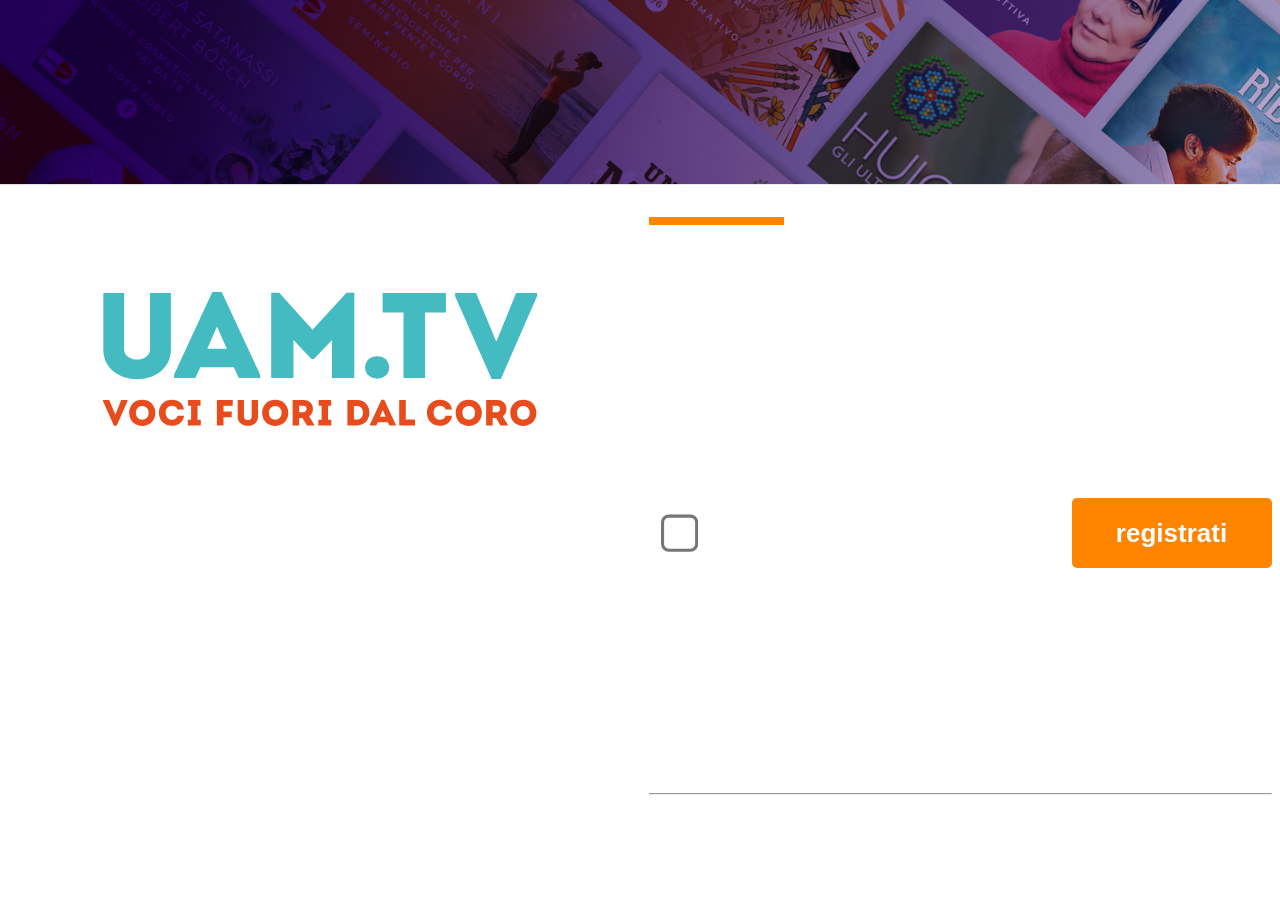
==== detail/detail.html @ aba41dc9 "version 1" ====
<!DOCTYPE html>
<html>

    <head>
        <meta charset="utf-8" />
        <meta name="viewport" content="width=device-width, initial-scale=1.0, maximum-scale=1.0">
        <meta name="description" content="Tizen basic template generated by Tizen Web IDE" />
        <title>home</title>
        <script type="text/javascript" src="../detail/detail.js"></script>
        <link rel="stylesheet" type="text/css" href="../detail/detail.css" />
        <link rel="stylesheet" type="text/css" href="../css/bootstrap.min.css" />
        <script type="text/javascript" src="../js/popper.min.js"></script>
        <script type="text/javascript" src="../js/jquery.js"></script>
        <script type="text/javascript" src="../js/bootstrap.min.js"></script>
        <link rel="stylesheet" type="text/css" href="../css/all.min.css" />

    </head>

    <body>
        <header>
            <img src="../images/logo.svg" alt="">
            <nav>
                <ul>
                    <!--  
                <li onclick="openWifiNav()"><i id="fa-wifi" class="fa fa-wifi "></i>
                </li>
                <li onclick="openNav()"><i id="fa-bell" class="fa fa-bell"></i><span class="badge" id="badge">5</span>
                </li>
                -->
                    <li><i id="fa-user" class="fa fa-user "></i>
                    </li>
                    <span id="user_name_id" class="user_name"></span> 
                </ul>
            </nav>
        </header>
        <div class="main_container" id="mainContainer">
            <div id="viewSpinner" class="loadingio-spinner-spinner-rexyx9adxl">
                <div id="loadingSpinner">
                    <div></div>
                    <div></div>
                    <div></div>
                    <div></div>
                    <div></div>
                    <div></div>
                    <div></div>
                    <div></div>
                    <div></div>
                    <div></div>
                    <div></div>
                    <div></div>
                </div>
            </div>
            <div id="viewSection">
                <div id="mySidenav" class="sidenav">

                    <div class="notification_header">
                        <p><i class="fa fa-arrow-left" onclick="closeNav()"></i>&nbsp; <span>Notifications</span>
                        </p>
                    </div>
                    <div class="no_notification">
                        <i class="fa fa-bell fa_bell"></i>
                        <h2 class="no-notification">No Notifications</h2>
                    </div>
                </div>


                <!-- Network and Internet section -->
                <div id="mySidenav_ntwork" class="sidenav">
                    <div class="network_header">
                        <p><i class="fa fa-arrow-left" onclick="closeWifiNav()"></i>&nbsp; <span>Network & Internet</span>
                        </p>
                    </div>
                    <div class="avail_network">
                        <p>Available Network</p>
                    </div>
                    <div class="avail_network_body">
                        <div class="d-flex justify-content-around">
                            <div>
                                <i class="fa fa-wifi ml-2 wifi_icon"></i>
                                <span class="ml-3 mb-5 wifi_name">Home <br> <span class="conented_wifi_txt" >Connectd</span> </span>
                            </div>
                            <p><i class="fa fa-lock lock_icon"></i>
                            </p>
                        </div>
                        <div class="d-flex justify-content-around mt-5">
                            <div>
                                <i class="fa fa-wifi ml-2 wifi_icon"></i>
                                <span class="ml-3 mb-5 wifi_name">Bob </span>
                            </div>
                            <p><i class="fa fa-lock lock_icon ml-5"></i>
                            </p>
                        </div>

                    </div>
                </div>

                <script>
                    function openNav() {
                        document.getElementById("mySidenav").style.width = "490px";
                    }
    
                    function closeNav() {
                        document.getElementById("mySidenav").style.width = "0";
                    }
    
                    function openWifiNav() {
                        document.getElementById("mySidenav_ntwork").style.width = "490px";
                    }
    
                    function closeWifiNav() {
                        document.getElementById("mySidenav_ntwork").style.width = "0";
                    }
                </script>


                <h1 id="detail_video_name"><span><i class="fa fa-arrow-left mr-2"></i></span></h1>
                <div id="menu">
                    <ul>
                        <li id="tag_list_id"></li>
                        <li><i class="fa fa-circle circle ml-3"></i>  <span id="detail_video_length"></span>
                        </li>
                        <li><i class="fa fa-circle circle ml-3"></i><span id="detail_video_year"></span>
                        </li>
                    </ul>
                </div>

                <!--
                  <p id="detail_tags" class="type">Documentry, Artist, Scandalous <span id="detail_video_length" class="fa fa-circle circle ml-3"> 1h 14m</span><span id="detail_video_year" class="fa fa-circle circle ml-3"> 2016</span>
                 <span class="age"> 18+</span></p>
                  -->

                <span>

                <button id="playButton"  class="play_btn mt-5"><i class="fa fa-play text-white"></i><span class="ml-3">Guarda ora</span>
                </button>
                <button id="trail_btn"  class="watch_btn mt-5"><i class="fa fa-film text-white"></i>Guarda il trailer</button>
                <button id="add_fav_button_id" class="watch_btn mt-5 ml-5"><i class="far fa-star text-white"></i>Aggiungi ai preferiti</button>
                <button id="already_fav_button_id"  style='display:none;' class="fav_added mt-5 ml-5"><i class="fa fa-star text-white" ></i>Preferito</button>

            <!-- <span><i class="far fa-heart text-white " id="heart_icon "></i> </span> -->

            </span>
           

            <div class="container-fluid">
                <div class="row mt-5">
                    <div class="col-8 mt-5">
                      <div class="d-flex justify-content-between category_text">
                           <p>Sinossi</p>

                      </div>

                        <div class="d-flex mt-3 justify-content-between description">
                            <p id="detail_video_desc"></p>
                        </div>
                    </div>

                </div>

                <h2 class="cast mt-3">Cast</h2>
                <br>
                <br>

               <div id="menu">
                    <ul id="cast_case" >                  

                    </ul>
                </div>
                <br>
                <br>
               <br>
                <h2 class="cast">Regia</h2>
                <div id="menu">
                    <br>
                    <br>
                    <ul id="director_case">                    

                    </ul>
                </div>
            </div>
       </div>
      </div>
    </body>
</html>
---- detail/detail.css ----
body {
    margin: 0;
    padding: 0;
    font-family: "Roboto", sans-serif;
    color: black;
    font-size: 43px;
    background: linear-gradient(#11071ff0, #130921F0, #140922A1);
}
#menu ul {
    list-style: none;
}
#menu li {
    padding: 0px 0px 0px 23px;
    display: inline;
    overflow: auto;
    font-size: 26px;
    position: relative;
    top: 9px;
    right: 3.5%;
}
header {
    width: 100%;
    font-size: 42px;
    background: linear-gradient(#150924, #130921);
    height: 110px;
    position: fixed;
    z-index: 2;
    padding: 18px 8px 0px 18px;
    top: 0;
}
header img {
    height: 55px;
    margin-top: 14px;
}
header nav {
    font-size: 32px;
    color: white;
    float: right;
}
header nav ul li {
    display: inline-block;
    padding: 18px 18px;
    border-radius: 50%;
    background-color: #291b3c;
    margin-right: 10px;
}
#fa-user,
#fa-wifi,
#fa-bell {
    width: 50px;
    height: 40px;
    text-align: center;
}
header nav ul li:nth-child(2) {
    position: relative;
}
#badge {
    position: absolute;
    right: 7px;
    top: 3px;
    border-radius: 50%;
    background: red;
    font-size: 21px;
}
.user_name {
    position: relative;
    right: 5px;
}
#circle_of_cast {
    font-size: 16px !important;
}
header nav ul li:hover {
    display: inline-block;
    padding: 18px 18px;
    color: rgba(255, 132, 0, 1)
}
.main_container {
    height: 100vh;
    width: 100%;
    color: white;
    margin-top: 67px;
    position: relative;
    padding: 66px;
    background-size: cover;
    background-repeat: no-repeat
}
.main_container h1 {
    font-weight: bold
}
.play_btn {
    width: 228px;
    border: 2px solid hsla(266, 6%, 45%, 1);
    background: rgba(255, 132, 0, 1);
    border-radius: 9px;
    height: 58px;
    border: none;
    position: relative;
    left: 0;
    font-size: 23px;
    color: white;
    font-weight: bold;
    padding-left: 28px;
}
.fa-play {
    background: rgb(255, 170, 79);
    padding: 17.5px;
    position: absolute;
    left: 0;
    top: 0;
    border-radius: 9px 0px 0px 9px;
}
.fa-star {
    padding: 17.5px;
    position: absolute;
    left: 0;
    top: 0;
    border-radius: 9px 0px 0px 9px;
    background: #a29595;
}
.far .fa-star {
    padding: 17.5px;
    position: absolute;
    left: 0;
    top: 0;
    border-radius: 9px 0px 0px 9px;
    background: #a29595;
}
.fav_added {
    width: 261px;
    border-radius: 9px;
    height: 58px;
    background: #706382;
    border: none;
    position: relative;
    left: 3%;
    font-size: 23px;
    color: white;
    font-weight: bold;
    padding-left: 62px;
    padding-left: 62px;
}
.fa-film {
    padding: 17.5px;
    position: absolute;
    left: 0;
    top: 0;
    border-radius: 9px 0px 0px 9px;
    background: #a29595;
}
.watch_btn {
    width: 293px;
    border-radius: 9px;
    height: 58px;
    background: #706382;
    border: none;
    position: relative;
    left: 3%;
    font-size: 23px;
    color: white;
    font-weight: bold;
    padding-left: 62px;
    padding-left: 62px;
}
.activePlay {
    opacity: 0.5;
}

.activeTrailer {
    opacity: 0.5;
}

.activeFav {
    opacity: 0.5;
}

#fa_star {
    background: #a099a9a1;
    padding: 15px;
    position: absolute;
    left: 0;
    top: 0;
    border-radius: 9px 0px 0px 9px;
}
#heart_icon {
    position: relative;
    top: 7px;
    font-size: 37px;
    left: 6%;
    padding: 12px;
    border-radius: 50%;
    background: #706382;
}
h1 {
    font-size: 60px;
}
.type {
    font-size: 23px;
}
span .fa-circle {
    margin-left: 12px;
    font-size: 24px;
}
.age {
    background: gray;
    margin-left: 18px;
    border-radius: 4px;
    font-size: 23px;
    padding: 5px 15px 3px 14px;
}
.circle {
    font-size: 16px;
    vertical-align: middle;
}
.rating {
    font-size: 25px;
}
.description p {
    font-size: 26px;
    color: white;
}
.category_text p {
    font-size: 28px;
    color: white;
    font-weight: bold;
}
.d-flex p .fa-circle {
    font-size: 17px;
}
.cast {
    font-size: 28px;
    font-weight: bold;
}
.cast_description {
    font-size: 23px;
}
.see_more {
    font-size: 23px;
    font-weight: bold;
}
.more_like {
    font-weight: bold;
    font-size: 25PX;
}
#documentry {
    font-weight: bold;
    position: relative;
    left: 5%;
    top: 19px;
}
/ carsoul / .carousel .carousel-item {
    text-align: center;
    overflow: hidden;
}
.carousel .carousel-item h4 {
    font-family: 'Varela Round', sans-serif;
}
.carousel .carousel-item img {
    max-width: 100%;
    display: inline-block;
}
.carousel .carousel-item .btn {
    border-radius: 0;
    font-size: 12px;
    text-transform: uppercase;
    font-weight: bold;
    border: none;
    background: #a177ff;
    padding: 6px 15px;
    margin-top: 5px;
}
.carousel .carousel-item .btn:hover {
    background: #8c5bff;
}
.carousel .carousel-item .btn i {
    font-size: 14px;
    font-weight: bold;
    margin-left: 5px;
}
.carousel .thumb-wrapper {
    margin: 5px;
    text-align: left;
    background: #fff;
    box-shadow: 0px 2px 2px rgba(0, 0, 0, 0.1);
}
.carousel .thumb-content {
    padding: 15px;
    font-size: 13px;
}
.carousel-control-prev,
.carousel-control-next {
    height: 44px;
    width: 44px;
    background: none;
    margin: auto 0;
}
.carousel-control-prev i,
.carousel-control-next i {
    font-size: 45px;
    position: absolute;
    top: 50%;
    display: inline-block;
    margin: -22px 117px 0 135px;
    z-index: 5;
    left: 26px;
    right: 0;
    color: white;
    text-shadow: none;
    font-weight: bold;
    width: 76px;
    height: 76px;
    background: gray;
    border-radius: 50%;
    padding: 18px;
}
.carousel-control-prev i {
    margin-left: -3px;
}
.carousel-control-next i {
    margin-right: -3px;
}
.img-box .img-fluid {
    width: 400px;
    height: 260px;
}
/*Notification syle*/

.sidenav {
    right: 0px;
    position: fixed;
    right: 0;
    top: 124px;
    z-index: 5;
    height: 100%;
    width: 0;
    background-color: #111;
    overflow-x: hidden;
    transition: 0.5s;
}
.sidenav a {
    padding: 8px 8px 8px 32px;
    text-decoration: none;
    font-size: 25px;
    color: #818181;
    display: block;
    transition: 0.4s;
}
.sidenav a:hover {
    color: #f1f1f1;
}
.notification_header {
    color: white;
    font-weight: 509px;
    background: #160926;
    width: 100%;
    display: flex;
    align-items: center;
    padding-left: 2px;
    font-size: 34px;
    font-weight: 700;
    box-shadow: 1px 6px 5px -2px rgb(8, 4, 12);
    height: 112px;
    z-index: 12;
}
.no_notification {
    color: white;
    height: 100%;
    display: flex;
    flex-direction: column;
    align-items: center;
    justify-content: center;
    font-size: 151px;
    background: #12091E;
}
h2 {
    position: absolute;
    font-size: 31px;
}
.fa_bell {
    position: relative;
    top: -22%;
    background: gray;
    border-radius: 50%;
    height: 209px;
    width: 209px;
    text-align: center;
    margin-top: 4px;
    font-size: 145px;
}
.fa-arrow-left:hover {
    color: rgba(255, 132, 0, 1);
}
.no-notification {
    position: relative;
    bottom: 16%;
}
/*Network and internet section style*/

.network_header {
    color: white;
    font-weight: 509px;
    background: #160926;
    width: 100%;
    display: flex;
    align-items: center;
    padding-left: 2px;
    font-size: 34px;
    font-weight: 700;
    box-shadow: 1px 6px 5px -2px rgb(8, 4, 12);
    height: 112px;
    z-index: 12;
}
.avail_network {
    font-weight: bold;
    font-size: 25px;
    color: rgba(255, 132, 0, 1);
    padding: 31px;
    background: #12091E;
}
.avail_network_body {
    height: 100vh;
    background: #12091E;
    color: white;
    font-size: px;
    font-size: 26px;
}
.wifi_icon {
    font-size: 34px;
}
.wifi_name {
    font-size: 27px;
    position: relative;
    top: -7px;
}
.conented_wifi_txt {
    font-size: 21px;
    position: absolute;
    left: 2%;
}
.lock_icon {
    color: white;
}








@keyframes ldio-eon67kjyqwt {
0% { opacity: 1 }
100% { opacity: 0 }
}
.ldio-eon67kjyqwt div {
left: 94px;
top: 48px;
position: absolute;
animation: ldio-eon67kjyqwt linear 1s infinite;
background: #82777a;
width: 12px;
height: 24px;
border-radius: 6px / 12px;
transform-origin: 6px 52px;
}.ldio-eon67kjyqwt div:nth-child(1) {
transform: rotate(0deg);
animation-delay: -0.9166666666666666s;
background: #82777a;
}.ldio-eon67kjyqwt div:nth-child(2) {
transform: rotate(30deg);
animation-delay: -0.8333333333333334s;
background: #82777a;
}.ldio-eon67kjyqwt div:nth-child(3) {
transform: rotate(60deg);
animation-delay: -0.75s;
background: #82777a;
}.ldio-eon67kjyqwt div:nth-child(4) {
transform: rotate(90deg);
animation-delay: -0.6666666666666666s;
background: #82777a;
}.ldio-eon67kjyqwt div:nth-child(5) {
transform: rotate(120deg);
animation-delay: -0.5833333333333334s;
background: #82777a;
}.ldio-eon67kjyqwt div:nth-child(6) {
transform: rotate(150deg);
animation-delay: -0.5s;
background: #82777a;
}.ldio-eon67kjyqwt div:nth-child(7) {
transform: rotate(180deg);
animation-delay: -0.4166666666666667s;
background: #82777a;
}.ldio-eon67kjyqwt div:nth-child(8) {
transform: rotate(210deg);
animation-delay: -0.3333333333333333s;
background: #82777a;
}.ldio-eon67kjyqwt div:nth-child(9) {
transform: rotate(240deg);
animation-delay: -0.25s;
background: #82777a;
}.ldio-eon67kjyqwt div:nth-child(10) {
transform: rotate(270deg);
animation-delay: -0.16666666666666666s;
background: #82777a;
}.ldio-eon67kjyqwt div:nth-child(11) {
transform: rotate(300deg);
animation-delay: -0.08333333333333333s;
background: #82777a;
}.ldio-eon67kjyqwt div:nth-child(12) {
transform: rotate(330deg);
animation-delay: 0s;
background: #82777a;
}
.loadingio-spinner-spinner-rexyx9adxl {
width: 200px;
height: 200px;
display: inline-block;
overflow: hidden;
background: none;
position: absolute;
left: 45%;
top: 37%;
}
.ldio-eon67kjyqwt {
width: 100%;
height: 100%;
position: relative;
transform: translateZ(0) scale(1);
backface-visibility: hidden;
transform-origin: 0 0; / see note above /
}
.ldio-eon67kjyqwt div { box-sizing: content-box; }

.view_Section{
	display : none;
}
---- css/all.min.css ----
/*!
 * Font Awesome Free 5.3.1 by @fontawesome - https://fontawesome.com
 * License - https://fontawesome.com/license/free (Icons: CC BY 4.0, Fonts: SIL OFL 1.1, Code: MIT License)
 */
.fa,.fab,.fal,.far,.fas{-moz-osx-font-smoothing:grayscale;-webkit-font-smoothing:antialiased;display:inline-block;font-style:normal;font-variant:normal;text-rendering:auto;line-height:1}.fa-lg{font-size:1.33333em;line-height:.75em;vertical-align:-.0667em}.fa-xs{font-size:.75em}.fa-sm{font-size:.875em}.fa-1x{font-size:1em}.fa-2x{font-size:2em}.fa-3x{font-size:3em}.fa-4x{font-size:4em}.fa-5x{font-size:5em}.fa-6x{font-size:6em}.fa-7x{font-size:7em}.fa-8x{font-size:8em}.fa-9x{font-size:9em}.fa-10x{font-size:10em}.fa-fw{text-align:center;width:1.25em}.fa-ul{list-style-type:none;margin-left:2.5em;padding-left:0}.fa-ul>li{position:relative}.fa-li{left:-2em;position:absolute;text-align:center;width:2em;line-height:inherit}.fa-border{border:.08em solid #eee;border-radius:.1em;padding:.2em .25em .15em}.fa-pull-left{float:left}.fa-pull-right{float:right}.fa.fa-pull-left,.fab.fa-pull-left,.fal.fa-pull-left,.far.fa-pull-left,.fas.fa-pull-left{margin-right:.3em}.fa.fa-pull-right,.fab.fa-pull-right,.fal.fa-pull-right,.far.fa-pull-right,.fas.fa-pull-right{margin-left:.3em}.fa-spin{animation:fa-spin 2s infinite linear}.fa-pulse{animation:fa-spin 1s infinite steps(8)}@keyframes fa-spin{0%{transform:rotate(0deg)}to{transform:rotate(1turn)}}.fa-rotate-90{-ms-filter:"progid:DXImageTransform.Microsoft.BasicImage(rotation=1)";transform:rotate(90deg)}.fa-rotate-180{-ms-filter:"progid:DXImageTransform.Microsoft.BasicImage(rotation=2)";transform:rotate(180deg)}.fa-rotate-270{-ms-filter:"progid:DXImageTransform.Microsoft.BasicImage(rotation=3)";transform:rotate(270deg)}.fa-flip-horizontal{-ms-filter:"progid:DXImageTransform.Microsoft.BasicImage(rotation=0, mirror=1)";transform:scaleX(-1)}.fa-flip-vertical{transform:scaleY(-1)}.fa-flip-horizontal.fa-flip-vertical,.fa-flip-vertical{-ms-filter:"progid:DXImageTransform.Microsoft.BasicImage(rotation=2, mirror=1)"}.fa-flip-horizontal.fa-flip-vertical{transform:scale(-1)}:root .fa-flip-horizontal,:root .fa-flip-vertical,:root .fa-rotate-90,:root .fa-rotate-180,:root .fa-rotate-270{-webkit-filter:none;filter:none}.fa-stack{display:inline-block;height:2em;line-height:2em;position:relative;vertical-align:middle;width:2em}.fa-stack-1x,.fa-stack-2x{left:0;position:absolute;text-align:center;width:100%}.fa-stack-1x{line-height:inherit}.fa-stack-2x{font-size:2em}.fa-inverse{color:#fff}.fa-500px:before{content:"\f26e"}.fa-accessible-icon:before{content:"\f368"}.fa-accusoft:before{content:"\f369"}.fa-ad:before{content:"\f641"}.fa-address-book:before{content:"\f2b9"}.fa-address-card:before{content:"\f2bb"}.fa-adjust:before{content:"\f042"}.fa-adn:before{content:"\f170"}.fa-adversal:before{content:"\f36a"}.fa-affiliatetheme:before{content:"\f36b"}.fa-air-freshener:before{content:"\f5d0"}.fa-algolia:before{content:"\f36c"}.fa-align-center:before{content:"\f037"}.fa-align-justify:before{content:"\f039"}.fa-align-left:before{content:"\f036"}.fa-align-right:before{content:"\f038"}.fa-alipay:before{content:"\f642"}.fa-allergies:before{content:"\f461"}.fa-amazon:before{content:"\f270"}.fa-amazon-pay:before{content:"\f42c"}.fa-ambulance:before{content:"\f0f9"}.fa-american-sign-language-interpreting:before{content:"\f2a3"}.fa-amilia:before{content:"\f36d"}.fa-anchor:before{content:"\f13d"}.fa-android:before{content:"\f17b"}.fa-angellist:before{content:"\f209"}.fa-angle-double-down:before{content:"\f103"}.fa-angle-double-left:before{content:"\f100"}.fa-angle-double-right:before{content:"\f101"}.fa-angle-double-up:before{content:"\f102"}.fa-angle-down:before{content:"\f107"}.fa-angle-left:before{content:"\f104"}.fa-angle-right:before{content:"\f105"}.fa-angle-up:before{content:"\f106"}.fa-angry:before{content:"\f556"}.fa-angrycreative:before{content:"\f36e"}.fa-angular:before{content:"\f420"}.fa-ankh:before{content:"\f644"}.fa-app-store:before{content:"\f36f"}.fa-app-store-ios:before{content:"\f370"}.fa-apper:before{content:"\f371"}.fa-apple:before{content:"\f179"}.fa-apple-alt:before{content:"\f5d1"}.fa-apple-pay:before{content:"\f415"}.fa-archive:before{content:"\f187"}.fa-archway:before{content:"\f557"}.fa-arrow-alt-circle-down:before{content:"\f358"}.fa-arrow-alt-circle-left:before{content:"\f359"}.fa-arrow-alt-circle-right:before{content:"\f35a"}.fa-arrow-alt-circle-up:before{content:"\f35b"}.fa-arrow-circle-down:before{content:"\f0ab"}.fa-arrow-circle-left:before{content:"\f0a8"}.fa-arrow-circle-right:before{content:"\f0a9"}.fa-arrow-circle-up:before{content:"\f0aa"}.fa-arrow-down:before{content:"\f063"}.fa-arrow-left:before{content:"\f060"}.fa-arrow-right:before{content:"\f061"}.fa-arrow-up:before{content:"\f062"}.fa-arrows-alt:before{content:"\f0b2"}.fa-arrows-alt-h:before{content:"\f337"}.fa-arrows-alt-v:before{content:"\f338"}.fa-assistive-listening-systems:before{content:"\f2a2"}.fa-asterisk:before{content:"\f069"}.fa-asymmetrik:before{content:"\f372"}.fa-at:before{content:"\f1fa"}.fa-atlas:before{content:"\f558"}.fa-atom:before{content:"\f5d2"}.fa-audible:before{content:"\f373"}.fa-audio-description:before{content:"\f29e"}.fa-autoprefixer:before{content:"\f41c"}.fa-avianex:before{content:"\f374"}.fa-aviato:before{content:"\f421"}.fa-award:before{content:"\f559"}.fa-aws:before{content:"\f375"}.fa-backspace:before{content:"\f55a"}.fa-backward:before{content:"\f04a"}.fa-balance-scale:before{content:"\f24e"}.fa-ban:before{content:"\f05e"}.fa-band-aid:before{content:"\f462"}.fa-bandcamp:before{content:"\f2d5"}.fa-barcode:before{content:"\f02a"}.fa-bars:before{content:"\f0c9"}.fa-baseball-ball:before{content:"\f433"}.fa-basketball-ball:before{content:"\f434"}.fa-bath:before{content:"\f2cd"}.fa-battery-empty:before{content:"\f244"}.fa-battery-full:before{content:"\f240"}.fa-battery-half:before{content:"\f242"}.fa-battery-quarter:before{content:"\f243"}.fa-battery-three-quarters:before{content:"\f241"}.fa-bed:before{content:"\f236"}.fa-beer:before{content:"\f0fc"}.fa-behance:before{content:"\f1b4"}.fa-behance-square:before{content:"\f1b5"}.fa-bell:before{content:"\f0f3"}.fa-bell-slash:before{content:"\f1f6"}.fa-bezier-curve:before{content:"\f55b"}.fa-bible:before{content:"\f647"}.fa-bicycle:before{content:"\f206"}.fa-bimobject:before{content:"\f378"}.fa-binoculars:before{content:"\f1e5"}.fa-birthday-cake:before{content:"\f1fd"}.fa-bitbucket:before{content:"\f171"}.fa-bitcoin:before{content:"\f379"}.fa-bity:before{content:"\f37a"}.fa-black-tie:before{content:"\f27e"}.fa-blackberry:before{content:"\f37b"}.fa-blender:before{content:"\f517"}.fa-blind:before{content:"\f29d"}.fa-blogger:before{content:"\f37c"}.fa-blogger-b:before{content:"\f37d"}.fa-bluetooth:before{content:"\f293"}.fa-bluetooth-b:before{content:"\f294"}.fa-bold:before{content:"\f032"}.fa-bolt:before{content:"\f0e7"}.fa-bomb:before{content:"\f1e2"}.fa-bone:before{content:"\f5d7"}.fa-bong:before{content:"\f55c"}.fa-book:before{content:"\f02d"}.fa-book-open:before{content:"\f518"}.fa-book-reader:before{content:"\f5da"}.fa-bookmark:before{content:"\f02e"}.fa-bowling-ball:before{content:"\f436"}.fa-box:before{content:"\f466"}.fa-box-open:before{content:"\f49e"}.fa-boxes:before{content:"\f468"}.fa-braille:before{content:"\f2a1"}.fa-brain:before{content:"\f5dc"}.fa-briefcase:before{content:"\f0b1"}.fa-briefcase-medical:before{content:"\f469"}.fa-broadcast-tower:before{content:"\f519"}.fa-broom:before{content:"\f51a"}.fa-brush:before{content:"\f55d"}.fa-btc:before{content:"\f15a"}.fa-bug:before{content:"\f188"}.fa-building:before{content:"\f1ad"}.fa-bullhorn:before{content:"\f0a1"}.fa-bullseye:before{content:"\f140"}.fa-burn:before{content:"\f46a"}.fa-buromobelexperte:before{content:"\f37f"}.fa-bus:before{content:"\f207"}.fa-bus-alt:before{content:"\f55e"}.fa-business-time:before{content:"\f64a"}.fa-buysellads:before{content:"\f20d"}.fa-calculator:before{content:"\f1ec"}.fa-calendar:before{content:"\f133"}.fa-calendar-alt:before{content:"\f073"}.fa-calendar-check:before{content:"\f274"}.fa-calendar-minus:before{content:"\f272"}.fa-calendar-plus:before{content:"\f271"}.fa-calendar-times:before{content:"\f273"}.fa-camera:before{content:"\f030"}.fa-camera-retro:before{content:"\f083"}.fa-cannabis:before{content:"\f55f"}.fa-capsules:before{content:"\f46b"}.fa-car:before{content:"\f1b9"}.fa-car-alt:before{content:"\f5de"}.fa-car-battery:before{content:"\f5df"}.fa-car-crash:before{content:"\f5e1"}.fa-car-side:before{content:"\f5e4"}.fa-caret-down:before{content:"\f0d7"}.fa-caret-left:before{content:"\f0d9"}.fa-caret-right:before{content:"\f0da"}.fa-caret-square-down:before{content:"\f150"}.fa-caret-square-left:before{content:"\f191"}.fa-caret-square-right:before{content:"\f152"}.fa-caret-square-up:before{content:"\f151"}.fa-caret-up:before{content:"\f0d8"}.fa-cart-arrow-down:before{content:"\f218"}.fa-cart-plus:before{content:"\f217"}.fa-cc-amazon-pay:before{content:"\f42d"}.fa-cc-amex:before{content:"\f1f3"}.fa-cc-apple-pay:before{content:"\f416"}.fa-cc-diners-club:before{content:"\f24c"}.fa-cc-discover:before{content:"\f1f2"}.fa-cc-jcb:before{content:"\f24b"}.fa-cc-mastercard:before{content:"\f1f1"}.fa-cc-paypal:before{content:"\f1f4"}.fa-cc-stripe:before{content:"\f1f5"}.fa-cc-visa:before{content:"\f1f0"}.fa-centercode:before{content:"\f380"}.fa-certificate:before{content:"\f0a3"}.fa-chalkboard:before{content:"\f51b"}.fa-chalkboard-teacher:before{content:"\f51c"}.fa-charging-station:before{content:"\f5e7"}.fa-chart-area:before{content:"\f1fe"}.fa-chart-bar:before{content:"\f080"}.fa-chart-line:before{content:"\f201"}.fa-chart-pie:before{content:"\f200"}.fa-check:before{content:"\f00c"}.fa-check-circle:before{content:"\f058"}.fa-check-double:before{content:"\f560"}.fa-check-square:before{content:"\f14a"}.fa-chess:before{content:"\f439"}.fa-chess-bishop:before{content:"\f43a"}.fa-chess-board:before{content:"\f43c"}.fa-chess-king:before{content:"\f43f"}.fa-chess-knight:before{content:"\f441"}.fa-chess-pawn:before{content:"\f443"}.fa-chess-queen:before{content:"\f445"}.fa-chess-rook:before{content:"\f447"}.fa-chevron-circle-down:before{content:"\f13a"}.fa-chevron-circle-left:before{content:"\f137"}.fa-chevron-circle-right:before{content:"\f138"}.fa-chevron-circle-up:before{content:"\f139"}.fa-chevron-down:before{content:"\f078"}.fa-chevron-left:before{content:"\f053"}.fa-chevron-right:before{content:"\f054"}.fa-chevron-up:before{content:"\f077"}.fa-child:before{content:"\f1ae"}.fa-chrome:before{content:"\f268"}.fa-church:before{content:"\f51d"}.fa-circle:before{content:"\f111"}.fa-circle-notch:before{content:"\f1ce"}.fa-city:before{content:"\f64f"}.fa-clipboard:before{content:"\f328"}.fa-clipboard-check:before{content:"\f46c"}.fa-clipboard-list:before{content:"\f46d"}.fa-clock:before{content:"\f017"}.fa-clone:before{content:"\f24d"}.fa-closed-captioning:before{content:"\f20a"}.fa-cloud:before{content:"\f0c2"}.fa-cloud-download-alt:before{content:"\f381"}.fa-cloud-upload-alt:before{content:"\f382"}.fa-cloudscale:before{content:"\f383"}.fa-cloudsmith:before{content:"\f384"}.fa-cloudversify:before{content:"\f385"}.fa-cocktail:before{content:"\f561"}.fa-code:before{content:"\f121"}.fa-code-branch:before{content:"\f126"}.fa-codepen:before{content:"\f1cb"}.fa-codiepie:before{content:"\f284"}.fa-coffee:before{content:"\f0f4"}.fa-cog:before{content:"\f013"}.fa-cogs:before{content:"\f085"}.fa-coins:before{content:"\f51e"}.fa-columns:before{content:"\f0db"}.fa-comment:before{content:"\f075"}.fa-comment-alt:before{content:"\f27a"}.fa-comment-dollar:before{content:"\f651"}.fa-comment-dots:before{content:"\f4ad"}.fa-comment-slash:before{content:"\f4b3"}.fa-comments:before{content:"\f086"}.fa-comments-dollar:before{content:"\f653"}.fa-compact-disc:before{content:"\f51f"}.fa-compass:before{content:"\f14e"}.fa-compress:before{content:"\f066"}.fa-concierge-bell:before{content:"\f562"}.fa-connectdevelop:before{content:"\f20e"}.fa-contao:before{content:"\f26d"}.fa-cookie:before{content:"\f563"}.fa-cookie-bite:before{content:"\f564"}.fa-copy:before{content:"\f0c5"}.fa-copyright:before{content:"\f1f9"}.fa-couch:before{content:"\f4b8"}.fa-cpanel:before{content:"\f388"}.fa-creative-commons:before{content:"\f25e"}.fa-creative-commons-by:before{content:"\f4e7"}.fa-creative-commons-nc:before{content:"\f4e8"}.fa-creative-commons-nc-eu:before{content:"\f4e9"}.fa-creative-commons-nc-jp:before{content:"\f4ea"}.fa-creative-commons-nd:before{content:"\f4eb"}.fa-creative-commons-pd:before{content:"\f4ec"}.fa-creative-commons-pd-alt:before{content:"\f4ed"}.fa-creative-commons-remix:before{content:"\f4ee"}.fa-creative-commons-sa:before{content:"\f4ef"}.fa-creative-commons-sampling:before{content:"\f4f0"}.fa-creative-commons-sampling-plus:before{content:"\f4f1"}.fa-creative-commons-share:before{content:"\f4f2"}.fa-credit-card:before{content:"\f09d"}.fa-crop:before{content:"\f125"}.fa-crop-alt:before{content:"\f565"}.fa-cross:before{content:"\f654"}.fa-crosshairs:before{content:"\f05b"}.fa-crow:before{content:"\f520"}.fa-crown:before{content:"\f521"}.fa-css3:before{content:"\f13c"}.fa-css3-alt:before{content:"\f38b"}.fa-cube:before{content:"\f1b2"}.fa-cubes:before{content:"\f1b3"}.fa-cut:before{content:"\f0c4"}.fa-cuttlefish:before{content:"\f38c"}.fa-d-and-d:before{content:"\f38d"}.fa-dashcube:before{content:"\f210"}.fa-database:before{content:"\f1c0"}.fa-deaf:before{content:"\f2a4"}.fa-delicious:before{content:"\f1a5"}.fa-deploydog:before{content:"\f38e"}.fa-deskpro:before{content:"\f38f"}.fa-desktop:before{content:"\f108"}.fa-deviantart:before{content:"\f1bd"}.fa-dharmachakra:before{content:"\f655"}.fa-diagnoses:before{content:"\f470"}.fa-dice:before{content:"\f522"}.fa-dice-five:before{content:"\f523"}.fa-dice-four:before{content:"\f524"}.fa-dice-one:before{content:"\f525"}.fa-dice-six:before{content:"\f526"}.fa-dice-three:before{content:"\f527"}.fa-dice-two:before{content:"\f528"}.fa-digg:before{content:"\f1a6"}.fa-digital-ocean:before{content:"\f391"}.fa-digital-tachograph:before{content:"\f566"}.fa-directions:before{content:"\f5eb"}.fa-discord:before{content:"\f392"}.fa-discourse:before{content:"\f393"}.fa-divide:before{content:"\f529"}.fa-dizzy:before{content:"\f567"}.fa-dna:before{content:"\f471"}.fa-dochub:before{content:"\f394"}.fa-docker:before{content:"\f395"}.fa-dollar-sign:before{content:"\f155"}.fa-dolly:before{content:"\f472"}.fa-dolly-flatbed:before{content:"\f474"}.fa-donate:before{content:"\f4b9"}.fa-door-closed:before{content:"\f52a"}.fa-door-open:before{content:"\f52b"}.fa-dot-circle:before{content:"\f192"}.fa-dove:before{content:"\f4ba"}.fa-download:before{content:"\f019"}.fa-draft2digital:before{content:"\f396"}.fa-drafting-compass:before{content:"\f568"}.fa-draw-polygon:before{content:"\f5ee"}.fa-dribbble:before{content:"\f17d"}.fa-dribbble-square:before{content:"\f397"}.fa-dropbox:before{content:"\f16b"}.fa-drum:before{content:"\f569"}.fa-drum-steelpan:before{content:"\f56a"}.fa-drupal:before{content:"\f1a9"}.fa-dumbbell:before{content:"\f44b"}.fa-dyalog:before{content:"\f399"}.fa-earlybirds:before{content:"\f39a"}.fa-ebay:before{content:"\f4f4"}.fa-edge:before{content:"\f282"}.fa-edit:before{content:"\f044"}.fa-eject:before{content:"\f052"}.fa-elementor:before{content:"\f430"}.fa-ellipsis-h:before{content:"\f141"}.fa-ellipsis-v:before{content:"\f142"}.fa-ello:before{content:"\f5f1"}.fa-ember:before{content:"\f423"}.fa-empire:before{content:"\f1d1"}.fa-envelope:before{content:"\f0e0"}.fa-envelope-open:before{content:"\f2b6"}.fa-envelope-open-text:before{content:"\f658"}.fa-envelope-square:before{content:"\f199"}.fa-envira:before{content:"\f299"}.fa-equals:before{content:"\f52c"}.fa-eraser:before{content:"\f12d"}.fa-erlang:before{content:"\f39d"}.fa-ethereum:before{content:"\f42e"}.fa-etsy:before{content:"\f2d7"}.fa-euro-sign:before{content:"\f153"}.fa-exchange-alt:before{content:"\f362"}.fa-exclamation:before{content:"\f12a"}.fa-exclamation-circle:before{content:"\f06a"}.fa-exclamation-triangle:before{content:"\f071"}.fa-expand:before{content:"\f065"}.fa-expand-arrows-alt:before{content:"\f31e"}.fa-expeditedssl:before{content:"\f23e"}.fa-external-link-alt:before{content:"\f35d"}.fa-external-link-square-alt:before{content:"\f360"}.fa-eye:before{content:"\f06e"}.fa-eye-dropper:before{content:"\f1fb"}.fa-eye-slash:before{content:"\f070"}.fa-facebook:before{content:"\f09a"}.fa-facebook-f:before{content:"\f39e"}.fa-facebook-messenger:before{content:"\f39f"}.fa-facebook-square:before{content:"\f082"}.fa-fast-backward:before{content:"\f049"}.fa-fast-forward:before{content:"\f050"}.fa-fax:before{content:"\f1ac"}.fa-feather:before{content:"\f52d"}.fa-feather-alt:before{content:"\f56b"}.fa-female:before{content:"\f182"}.fa-fighter-jet:before{content:"\f0fb"}.fa-file:before{content:"\f15b"}.fa-file-alt:before{content:"\f15c"}.fa-file-archive:before{content:"\f1c6"}.fa-file-audio:before{content:"\f1c7"}.fa-file-code:before{content:"\f1c9"}.fa-file-contract:before{content:"\f56c"}.fa-file-download:before{content:"\f56d"}.fa-file-excel:before{content:"\f1c3"}.fa-file-export:before{content:"\f56e"}.fa-file-image:before{content:"\f1c5"}.fa-file-import:before{content:"\f56f"}.fa-file-invoice:before{content:"\f570"}.fa-file-invoice-dollar:before{content:"\f571"}.fa-file-medical:before{content:"\f477"}.fa-file-medical-alt:before{content:"\f478"}.fa-file-pdf:before{content:"\f1c1"}.fa-file-powerpoint:before{content:"\f1c4"}.fa-file-prescription:before{content:"\f572"}.fa-file-signature:before{content:"\f573"}.fa-file-upload:before{content:"\f574"}.fa-file-video:before{content:"\f1c8"}.fa-file-word:before{content:"\f1c2"}.fa-fill:before{content:"\f575"}.fa-fill-drip:before{content:"\f576"}.fa-film:before{content:"\f008"}.fa-filter:before{content:"\f0b0"}.fa-fingerprint:before{content:"\f577"}.fa-fire:before{content:"\f06d"}.fa-fire-extinguisher:before{content:"\f134"}.fa-firefox:before{content:"\f269"}.fa-first-aid:before{content:"\f479"}.fa-first-order:before{content:"\f2b0"}.fa-first-order-alt:before{content:"\f50a"}.fa-firstdraft:before{content:"\f3a1"}.fa-fish:before{content:"\f578"}.fa-flag:before{content:"\f024"}.fa-flag-checkered:before{content:"\f11e"}.fa-flask:before{content:"\f0c3"}.fa-flickr:before{content:"\f16e"}.fa-flipboard:before{content:"\f44d"}.fa-flushed:before{content:"\f579"}.fa-fly:before{content:"\f417"}.fa-folder:before{content:"\f07b"}.fa-folder-minus:before{content:"\f65d"}.fa-folder-open:before{content:"\f07c"}.fa-folder-plus:before{content:"\f65e"}.fa-font:before{content:"\f031"}.fa-font-awesome:before{content:"\f2b4"}.fa-font-awesome-alt:before{content:"\f35c"}.fa-font-awesome-flag:before{content:"\f425"}.fa-font-awesome-logo-full:before{content:"\f4e6"}.fa-fonticons:before{content:"\f280"}.fa-fonticons-fi:before{content:"\f3a2"}.fa-football-ball:before{content:"\f44e"}.fa-fort-awesome:before{content:"\f286"}.fa-fort-awesome-alt:before{content:"\f3a3"}.fa-forumbee:before{content:"\f211"}.fa-forward:before{content:"\f04e"}.fa-foursquare:before{content:"\f180"}.fa-free-code-camp:before{content:"\f2c5"}.fa-freebsd:before{content:"\f3a4"}.fa-frog:before{content:"\f52e"}.fa-frown:before{content:"\f119"}.fa-frown-open:before{content:"\f57a"}.fa-fulcrum:before{content:"\f50b"}.fa-funnel-dollar:before{content:"\f662"}.fa-futbol:before{content:"\f1e3"}.fa-galactic-republic:before{content:"\f50c"}.fa-galactic-senate:before{content:"\f50d"}.fa-gamepad:before{content:"\f11b"}.fa-gas-pump:before{content:"\f52f"}.fa-gavel:before{content:"\f0e3"}.fa-gem:before{content:"\f3a5"}.fa-genderless:before{content:"\f22d"}.fa-get-pocket:before{content:"\f265"}.fa-gg:before{content:"\f260"}.fa-gg-circle:before{content:"\f261"}.fa-gift:before{content:"\f06b"}.fa-git:before{content:"\f1d3"}.fa-git-square:before{content:"\f1d2"}.fa-github:before{content:"\f09b"}.fa-github-alt:before{content:"\f113"}.fa-github-square:before{content:"\f092"}.fa-gitkraken:before{content:"\f3a6"}.fa-gitlab:before{content:"\f296"}.fa-gitter:before{content:"\f426"}.fa-glass-martini:before{content:"\f000"}.fa-glass-martini-alt:before{content:"\f57b"}.fa-glasses:before{content:"\f530"}.fa-glide:before{content:"\f2a5"}.fa-glide-g:before{content:"\f2a6"}.fa-globe:before{content:"\f0ac"}.fa-globe-africa:before{content:"\f57c"}.fa-globe-americas:before{content:"\f57d"}.fa-globe-asia:before{content:"\f57e"}.fa-gofore:before{content:"\f3a7"}.fa-golf-ball:before{content:"\f450"}.fa-goodreads:before{content:"\f3a8"}.fa-goodreads-g:before{content:"\f3a9"}.fa-google:before{content:"\f1a0"}.fa-google-drive:before{content:"\f3aa"}.fa-google-play:before{content:"\f3ab"}.fa-google-plus:before{content:"\f2b3"}.fa-google-plus-g:before{content:"\f0d5"}.fa-google-plus-square:before{content:"\f0d4"}.fa-google-wallet:before{content:"\f1ee"}.fa-gopuram:before{content:"\f664"}.fa-graduation-cap:before{content:"\f19d"}.fa-gratipay:before{content:"\f184"}.fa-grav:before{content:"\f2d6"}.fa-greater-than:before{content:"\f531"}.fa-greater-than-equal:before{content:"\f532"}.fa-grimace:before{content:"\f57f"}.fa-grin:before{content:"\f580"}.fa-grin-alt:before{content:"\f581"}.fa-grin-beam:before{content:"\f582"}.fa-grin-beam-sweat:before{content:"\f583"}.fa-grin-hearts:before{content:"\f584"}.fa-grin-squint:before{content:"\f585"}.fa-grin-squint-tears:before{content:"\f586"}.fa-grin-stars:before{content:"\f587"}.fa-grin-tears:before{content:"\f588"}.fa-grin-tongue:before{content:"\f589"}.fa-grin-tongue-squint:before{content:"\f58a"}.fa-grin-tongue-wink:before{content:"\f58b"}.fa-grin-wink:before{content:"\f58c"}.fa-grip-horizontal:before{content:"\f58d"}.fa-grip-vertical:before{content:"\f58e"}.fa-gripfire:before{content:"\f3ac"}.fa-grunt:before{content:"\f3ad"}.fa-gulp:before{content:"\f3ae"}.fa-h-square:before{content:"\f0fd"}.fa-hacker-news:before{content:"\f1d4"}.fa-hacker-news-square:before{content:"\f3af"}.fa-hackerrank:before{content:"\f5f7"}.fa-hamsa:before{content:"\f665"}.fa-hand-holding:before{content:"\f4bd"}.fa-hand-holding-heart:before{content:"\f4be"}.fa-hand-holding-usd:before{content:"\f4c0"}.fa-hand-lizard:before{content:"\f258"}.fa-hand-paper:before{content:"\f256"}.fa-hand-peace:before{content:"\f25b"}.fa-hand-point-down:before{content:"\f0a7"}.fa-hand-point-left:before{content:"\f0a5"}.fa-hand-point-right:before{content:"\f0a4"}.fa-hand-point-up:before{content:"\f0a6"}.fa-hand-pointer:before{content:"\f25a"}.fa-hand-rock:before{content:"\f255"}.fa-hand-scissors:before{content:"\f257"}.fa-hand-spock:before{content:"\f259"}.fa-hands:before{content:"\f4c2"}.fa-hands-helping:before{content:"\f4c4"}.fa-handshake:before{content:"\f2b5"}.fa-hashtag:before{content:"\f292"}.fa-haykal:before{content:"\f666"}.fa-hdd:before{content:"\f0a0"}.fa-heading:before{content:"\f1dc"}.fa-headphones:before{content:"\f025"}.fa-headphones-alt:before{content:"\f58f"}.fa-headset:before{content:"\f590"}.fa-heart:before{content:"\f004"}.fa-heartbeat:before{content:"\f21e"}.fa-helicopter:before{content:"\f533"}.fa-highlighter:before{content:"\f591"}.fa-hips:before{content:"\f452"}.fa-hire-a-helper:before{content:"\f3b0"}.fa-history:before{content:"\f1da"}.fa-hockey-puck:before{content:"\f453"}.fa-home:before{content:"\f015"}.fa-hooli:before{content:"\f427"}.fa-hornbill:before{content:"\f592"}.fa-hospital:before{content:"\f0f8"}.fa-hospital-alt:before{content:"\f47d"}.fa-hospital-symbol:before{content:"\f47e"}.fa-hot-tub:before{content:"\f593"}.fa-hotel:before{content:"\f594"}.fa-hotjar:before{content:"\f3b1"}.fa-hourglass:before{content:"\f254"}.fa-hourglass-end:before{content:"\f253"}.fa-hourglass-half:before{content:"\f252"}.fa-hourglass-start:before{content:"\f251"}.fa-houzz:before{content:"\f27c"}.fa-html5:before{content:"\f13b"}.fa-hubspot:before{content:"\f3b2"}.fa-i-cursor:before{content:"\f246"}.fa-id-badge:before{content:"\f2c1"}.fa-id-card:before{content:"\f2c2"}.fa-id-card-alt:before{content:"\f47f"}.fa-image:before{content:"\f03e"}.fa-images:before{content:"\f302"}.fa-imdb:before{content:"\f2d8"}.fa-inbox:before{content:"\f01c"}.fa-indent:before{content:"\f03c"}.fa-industry:before{content:"\f275"}.fa-infinity:before{content:"\f534"}.fa-info:before{content:"\f129"}.fa-info-circle:before{content:"\f05a"}.fa-instagram:before{content:"\f16d"}.fa-internet-explorer:before{content:"\f26b"}.fa-ioxhost:before{content:"\f208"}.fa-italic:before{content:"\f033"}.fa-itunes:before{content:"\f3b4"}.fa-itunes-note:before{content:"\f3b5"}.fa-java:before{content:"\f4e4"}.fa-jedi:before{content:"\f669"}.fa-jedi-order:before{content:"\f50e"}.fa-jenkins:before{content:"\f3b6"}.fa-joget:before{content:"\f3b7"}.fa-joint:before{content:"\f595"}.fa-joomla:before{content:"\f1aa"}.fa-journal-whills:before{content:"\f66a"}.fa-js:before{content:"\f3b8"}.fa-js-square:before{content:"\f3b9"}.fa-jsfiddle:before{content:"\f1cc"}.fa-kaaba:before{content:"\f66b"}.fa-kaggle:before{content:"\f5fa"}.fa-key:before{content:"\f084"}.fa-keybase:before{content:"\f4f5"}.fa-keyboard:before{content:"\f11c"}.fa-keycdn:before{content:"\f3ba"}.fa-khanda:before{content:"\f66d"}.fa-kickstarter:before{content:"\f3bb"}.fa-kickstarter-k:before{content:"\f3bc"}.fa-kiss:before{content:"\f596"}.fa-kiss-beam:before{content:"\f597"}.fa-kiss-wink-heart:before{content:"\f598"}.fa-kiwi-bird:before{content:"\f535"}.fa-korvue:before{content:"\f42f"}.fa-landmark:before{content:"\f66f"}.fa-language:before{content:"\f1ab"}.fa-laptop:before{content:"\f109"}.fa-laptop-code:before{content:"\f5fc"}.fa-laravel:before{content:"\f3bd"}.fa-lastfm:before{content:"\f202"}.fa-lastfm-square:before{content:"\f203"}.fa-laugh:before{content:"\f599"}.fa-laugh-beam:before{content:"\f59a"}.fa-laugh-squint:before{content:"\f59b"}.fa-laugh-wink:before{content:"\f59c"}.fa-layer-group:before{content:"\f5fd"}.fa-leaf:before{content:"\f06c"}.fa-leanpub:before{content:"\f212"}.fa-lemon:before{content:"\f094"}.fa-less:before{content:"\f41d"}.fa-less-than:before{content:"\f536"}.fa-less-than-equal:before{content:"\f537"}.fa-level-down-alt:before{content:"\f3be"}.fa-level-up-alt:before{content:"\f3bf"}.fa-life-ring:before{content:"\f1cd"}.fa-lightbulb:before{content:"\f0eb"}.fa-line:before{content:"\f3c0"}.fa-link:before{content:"\f0c1"}.fa-linkedin:before{content:"\f08c"}.fa-linkedin-in:before{content:"\f0e1"}.fa-linode:before{content:"\f2b8"}.fa-linux:before{content:"\f17c"}.fa-lira-sign:before{content:"\f195"}.fa-list:before{content:"\f03a"}.fa-list-alt:before{content:"\f022"}.fa-list-ol:before{content:"\f0cb"}.fa-list-ul:before{content:"\f0ca"}.fa-location-arrow:before{content:"\f124"}.fa-lock:before{content:"\f023"}.fa-lock-open:before{content:"\f3c1"}.fa-long-arrow-alt-down:before{content:"\f309"}.fa-long-arrow-alt-left:before{content:"\f30a"}.fa-long-arrow-alt-right:before{content:"\f30b"}.fa-long-arrow-alt-up:before{content:"\f30c"}.fa-low-vision:before{content:"\f2a8"}.fa-luggage-cart:before{content:"\f59d"}.fa-lyft:before{content:"\f3c3"}.fa-magento:before{content:"\f3c4"}.fa-magic:before{content:"\f0d0"}.fa-magnet:before{content:"\f076"}.fa-mail-bulk:before{content:"\f674"}.fa-mailchimp:before{content:"\f59e"}.fa-male:before{content:"\f183"}.fa-mandalorian:before{content:"\f50f"}.fa-map:before{content:"\f279"}.fa-map-marked:before{content:"\f59f"}.fa-map-marked-alt:before{content:"\f5a0"}.fa-map-marker:before{content:"\f041"}.fa-map-marker-alt:before{content:"\f3c5"}.fa-map-pin:before{content:"\f276"}.fa-map-signs:before{content:"\f277"}.fa-markdown:before{content:"\f60f"}.fa-marker:before{content:"\f5a1"}.fa-mars:before{content:"\f222"}.fa-mars-double:before{content:"\f227"}.fa-mars-stroke:before{content:"\f229"}.fa-mars-stroke-h:before{content:"\f22b"}.fa-mars-stroke-v:before{content:"\f22a"}.fa-mastodon:before{content:"\f4f6"}.fa-maxcdn:before{content:"\f136"}.fa-medal:before{content:"\f5a2"}.fa-medapps:before{content:"\f3c6"}.fa-medium:before{content:"\f23a"}.fa-medium-m:before{content:"\f3c7"}.fa-medkit:before{content:"\f0fa"}.fa-medrt:before{content:"\f3c8"}.fa-meetup:before{content:"\f2e0"}.fa-megaport:before{content:"\f5a3"}.fa-meh:before{content:"\f11a"}.fa-meh-blank:before{content:"\f5a4"}.fa-meh-rolling-eyes:before{content:"\f5a5"}.fa-memory:before{content:"\f538"}.fa-menorah:before{content:"\f676"}.fa-mercury:before{content:"\f223"}.fa-microchip:before{content:"\f2db"}.fa-microphone:before{content:"\f130"}.fa-microphone-alt:before{content:"\f3c9"}.fa-microphone-alt-slash:before{content:"\f539"}.fa-microphone-slash:before{content:"\f131"}.fa-microscope:before{content:"\f610"}.fa-microsoft:before{content:"\f3ca"}.fa-minus:before{content:"\f068"}.fa-minus-circle:before{content:"\f056"}.fa-minus-square:before{content:"\f146"}.fa-mix:before{content:"\f3cb"}.fa-mixcloud:before{content:"\f289"}.fa-mizuni:before{content:"\f3cc"}.fa-mobile:before{content:"\f10b"}.fa-mobile-alt:before{content:"\f3cd"}.fa-modx:before{content:"\f285"}.fa-monero:before{content:"\f3d0"}.fa-money-bill:before{content:"\f0d6"}.fa-money-bill-alt:before{content:"\f3d1"}.fa-money-bill-wave:before{content:"\f53a"}.fa-money-bill-wave-alt:before{content:"\f53b"}.fa-money-check:before{content:"\f53c"}.fa-money-check-alt:before{content:"\f53d"}.fa-monument:before{content:"\f5a6"}.fa-moon:before{content:"\f186"}.fa-mortar-pestle:before{content:"\f5a7"}.fa-mosque:before{content:"\f678"}.fa-motorcycle:before{content:"\f21c"}.fa-mouse-pointer:before{content:"\f245"}.fa-music:before{content:"\f001"}.fa-napster:before{content:"\f3d2"}.fa-neos:before{content:"\f612"}.fa-neuter:before{content:"\f22c"}.fa-newspaper:before{content:"\f1ea"}.fa-nimblr:before{content:"\f5a8"}.fa-nintendo-switch:before{content:"\f418"}.fa-node:before{content:"\f419"}.fa-node-js:before{content:"\f3d3"}.fa-not-equal:before{content:"\f53e"}.fa-notes-medical:before{content:"\f481"}.fa-npm:before{content:"\f3d4"}.fa-ns8:before{content:"\f3d5"}.fa-nutritionix:before{content:"\f3d6"}.fa-object-group:before{content:"\f247"}.fa-object-ungroup:before{content:"\f248"}.fa-odnoklassniki:before{content:"\f263"}.fa-odnoklassniki-square:before{content:"\f264"}.fa-oil-can:before{content:"\f613"}.fa-old-republic:before{content:"\f510"}.fa-om:before{content:"\f679"}.fa-opencart:before{content:"\f23d"}.fa-openid:before{content:"\f19b"}.fa-opera:before{content:"\f26a"}.fa-optin-monster:before{content:"\f23c"}.fa-osi:before{content:"\f41a"}.fa-outdent:before{content:"\f03b"}.fa-page4:before{content:"\f3d7"}.fa-pagelines:before{content:"\f18c"}.fa-paint-brush:before{content:"\f1fc"}.fa-paint-roller:before{content:"\f5aa"}.fa-palette:before{content:"\f53f"}.fa-palfed:before{content:"\f3d8"}.fa-pallet:before{content:"\f482"}.fa-paper-plane:before{content:"\f1d8"}.fa-paperclip:before{content:"\f0c6"}.fa-parachute-box:before{content:"\f4cd"}.fa-paragraph:before{content:"\f1dd"}.fa-parking:before{content:"\f540"}.fa-passport:before{content:"\f5ab"}.fa-pastafarianism:before{content:"\f67b"}.fa-paste:before{content:"\f0ea"}.fa-patreon:before{content:"\f3d9"}.fa-pause:before{content:"\f04c"}.fa-pause-circle:before{content:"\f28b"}.fa-paw:before{content:"\f1b0"}.fa-paypal:before{content:"\f1ed"}.fa-peace:before{content:"\f67c"}.fa-pen:before{content:"\f304"}.fa-pen-alt:before{content:"\f305"}.fa-pen-fancy:before{content:"\f5ac"}.fa-pen-nib:before{content:"\f5ad"}.fa-pen-square:before{content:"\f14b"}.fa-pencil-alt:before{content:"\f303"}.fa-pencil-ruler:before{content:"\f5ae"}.fa-people-carry:before{content:"\f4ce"}.fa-percent:before{content:"\f295"}.fa-percentage:before{content:"\f541"}.fa-periscope:before{content:"\f3da"}.fa-phabricator:before{content:"\f3db"}.fa-phoenix-framework:before{content:"\f3dc"}.fa-phoenix-squadron:before{content:"\f511"}.fa-phone:before{content:"\f095"}.fa-phone-slash:before{content:"\f3dd"}.fa-phone-square:before{content:"\f098"}.fa-phone-volume:before{content:"\f2a0"}.fa-php:before{content:"\f457"}.fa-pied-piper:before{content:"\f2ae"}.fa-pied-piper-alt:before{content:"\f1a8"}.fa-pied-piper-hat:before{content:"\f4e5"}.fa-pied-piper-pp:before{content:"\f1a7"}.fa-piggy-bank:before{content:"\f4d3"}.fa-pills:before{content:"\f484"}.fa-pinterest:before{content:"\f0d2"}.fa-pinterest-p:before{content:"\f231"}.fa-pinterest-square:before{content:"\f0d3"}.fa-place-of-worship:before{content:"\f67f"}.fa-plane:before{content:"\f072"}.fa-plane-arrival:before{content:"\f5af"}.fa-plane-departure:before{content:"\f5b0"}.fa-play:before{content:"\f04b"}.fa-play-circle:before{content:"\f144"}.fa-playstation:before{content:"\f3df"}.fa-plug:before{content:"\f1e6"}.fa-plus:before{content:"\f067"}.fa-plus-circle:before{content:"\f055"}.fa-plus-square:before{content:"\f0fe"}.fa-podcast:before{content:"\f2ce"}.fa-poll:before{content:"\f681"}.fa-poll-h:before{content:"\f682"}.fa-poo:before{content:"\f2fe"}.fa-poop:before{content:"\f619"}.fa-portrait:before{content:"\f3e0"}.fa-pound-sign:before{content:"\f154"}.fa-power-off:before{content:"\f011"}.fa-pray:before{content:"\f683"}.fa-praying-hands:before{content:"\f684"}.fa-prescription:before{content:"\f5b1"}.fa-prescription-bottle:before{content:"\f485"}.fa-prescription-bottle-alt:before{content:"\f486"}.fa-print:before{content:"\f02f"}.fa-procedures:before{content:"\f487"}.fa-product-hunt:before{content:"\f288"}.fa-project-diagram:before{content:"\f542"}.fa-pushed:before{content:"\f3e1"}.fa-puzzle-piece:before{content:"\f12e"}.fa-python:before{content:"\f3e2"}.fa-qq:before{content:"\f1d6"}.fa-qrcode:before{content:"\f029"}.fa-question:before{content:"\f128"}.fa-question-circle:before{content:"\f059"}.fa-quidditch:before{content:"\f458"}.fa-quinscape:before{content:"\f459"}.fa-quora:before{content:"\f2c4"}.fa-quote-left:before{content:"\f10d"}.fa-quote-right:before{content:"\f10e"}.fa-quran:before{content:"\f687"}.fa-r-project:before{content:"\f4f7"}.fa-random:before{content:"\f074"}.fa-ravelry:before{content:"\f2d9"}.fa-react:before{content:"\f41b"}.fa-readme:before{content:"\f4d5"}.fa-rebel:before{content:"\f1d0"}.fa-receipt:before{content:"\f543"}.fa-recycle:before{content:"\f1b8"}.fa-red-river:before{content:"\f3e3"}.fa-reddit:before{content:"\f1a1"}.fa-reddit-alien:before{content:"\f281"}.fa-reddit-square:before{content:"\f1a2"}.fa-redo:before{content:"\f01e"}.fa-redo-alt:before{content:"\f2f9"}.fa-registered:before{content:"\f25d"}.fa-rendact:before{content:"\f3e4"}.fa-renren:before{content:"\f18b"}.fa-reply:before{content:"\f3e5"}.fa-reply-all:before{content:"\f122"}.fa-replyd:before{content:"\f3e6"}.fa-researchgate:before{content:"\f4f8"}.fa-resolving:before{content:"\f3e7"}.fa-retweet:before{content:"\f079"}.fa-rev:before{content:"\f5b2"}.fa-ribbon:before{content:"\f4d6"}.fa-road:before{content:"\f018"}.fa-robot:before{content:"\f544"}.fa-rocket:before{content:"\f135"}.fa-rocketchat:before{content:"\f3e8"}.fa-rockrms:before{content:"\f3e9"}.fa-route:before{content:"\f4d7"}.fa-rss:before{content:"\f09e"}.fa-rss-square:before{content:"\f143"}.fa-ruble-sign:before{content:"\f158"}.fa-ruler:before{content:"\f545"}.fa-ruler-combined:before{content:"\f546"}.fa-ruler-horizontal:before{content:"\f547"}.fa-ruler-vertical:before{content:"\f548"}.fa-rupee-sign:before{content:"\f156"}.fa-sad-cry:before{content:"\f5b3"}.fa-sad-tear:before{content:"\f5b4"}.fa-safari:before{content:"\f267"}.fa-sass:before{content:"\f41e"}.fa-save:before{content:"\f0c7"}.fa-schlix:before{content:"\f3ea"}.fa-school:before{content:"\f549"}.fa-screwdriver:before{content:"\f54a"}.fa-scribd:before{content:"\f28a"}.fa-search:before{content:"\f002"}.fa-search-dollar:before{content:"\f688"}.fa-search-location:before{content:"\f689"}.fa-search-minus:before{content:"\f010"}.fa-search-plus:before{content:"\f00e"}.fa-searchengin:before{content:"\f3eb"}.fa-seedling:before{content:"\f4d8"}.fa-sellcast:before{content:"\f2da"}.fa-sellsy:before{content:"\f213"}.fa-server:before{content:"\f233"}.fa-servicestack:before{content:"\f3ec"}.fa-shapes:before{content:"\f61f"}.fa-share:before{content:"\f064"}.fa-share-alt:before{content:"\f1e0"}.fa-share-alt-square:before{content:"\f1e1"}.fa-share-square:before{content:"\f14d"}.fa-shekel-sign:before{content:"\f20b"}.fa-shield-alt:before{content:"\f3ed"}.fa-ship:before{content:"\f21a"}.fa-shipping-fast:before{content:"\f48b"}.fa-shirtsinbulk:before{content:"\f214"}.fa-shoe-prints:before{content:"\f54b"}.fa-shopping-bag:before{content:"\f290"}.fa-shopping-basket:before{content:"\f291"}.fa-shopping-cart:before{content:"\f07a"}.fa-shopware:before{content:"\f5b5"}.fa-shower:before{content:"\f2cc"}.fa-shuttle-van:before{content:"\f5b6"}.fa-sign:before{content:"\f4d9"}.fa-sign-in-alt:before{content:"\f2f6"}.fa-sign-language:before{content:"\f2a7"}.fa-sign-out-alt:before{content:"\f2f5"}.fa-signal:before{content:"\f012"}.fa-signature:before{content:"\f5b7"}.fa-simplybuilt:before{content:"\f215"}.fa-sistrix:before{content:"\f3ee"}.fa-sitemap:before{content:"\f0e8"}.fa-sith:before{content:"\f512"}.fa-skull:before{content:"\f54c"}.fa-skyatlas:before{content:"\f216"}.fa-skype:before{content:"\f17e"}.fa-slack:before{content:"\f198"}.fa-slack-hash:before{content:"\f3ef"}.fa-sliders-h:before{content:"\f1de"}.fa-slideshare:before{content:"\f1e7"}.fa-smile:before{content:"\f118"}.fa-smile-beam:before{content:"\f5b8"}.fa-smile-wink:before{content:"\f4da"}.fa-smoking:before{content:"\f48d"}.fa-smoking-ban:before{content:"\f54d"}.fa-snapchat:before{content:"\f2ab"}.fa-snapchat-ghost:before{content:"\f2ac"}.fa-snapchat-square:before{content:"\f2ad"}.fa-snowflake:before{content:"\f2dc"}.fa-socks:before{content:"\f696"}.fa-solar-panel:before{content:"\f5ba"}.fa-sort:before{content:"\f0dc"}.fa-sort-alpha-down:before{content:"\f15d"}.fa-sort-alpha-up:before{content:"\f15e"}.fa-sort-amount-down:before{content:"\f160"}.fa-sort-amount-up:before{content:"\f161"}.fa-sort-down:before{content:"\f0dd"}.fa-sort-numeric-down:before{content:"\f162"}.fa-sort-numeric-up:before{content:"\f163"}.fa-sort-up:before{content:"\f0de"}.fa-soundcloud:before{content:"\f1be"}.fa-spa:before{content:"\f5bb"}.fa-space-shuttle:before{content:"\f197"}.fa-speakap:before{content:"\f3f3"}.fa-spinner:before{content:"\f110"}.fa-splotch:before{content:"\f5bc"}.fa-spotify:before{content:"\f1bc"}.fa-spray-can:before{content:"\f5bd"}.fa-square:before{content:"\f0c8"}.fa-square-full:before{content:"\f45c"}.fa-square-root-alt:before{content:"\f698"}.fa-squarespace:before{content:"\f5be"}.fa-stack-exchange:before{content:"\f18d"}.fa-stack-overflow:before{content:"\f16c"}.fa-stamp:before{content:"\f5bf"}.fa-star:before{content:"\f005"}.fa-star-and-crescent:before{content:"\f699"}.fa-star-half:before{content:"\f089"}.fa-star-half-alt:before{content:"\f5c0"}.fa-star-of-david:before{content:"\f69a"}.fa-star-of-life:before{content:"\f621"}.fa-staylinked:before{content:"\f3f5"}.fa-steam:before{content:"\f1b6"}.fa-steam-square:before{content:"\f1b7"}.fa-steam-symbol:before{content:"\f3f6"}.fa-step-backward:before{content:"\f048"}.fa-step-forward:before{content:"\f051"}.fa-stethoscope:before{content:"\f0f1"}.fa-sticker-mule:before{content:"\f3f7"}.fa-sticky-note:before{content:"\f249"}.fa-stop:before{content:"\f04d"}.fa-stop-circle:before{content:"\f28d"}.fa-stopwatch:before{content:"\f2f2"}.fa-store:before{content:"\f54e"}.fa-store-alt:before{content:"\f54f"}.fa-strava:before{content:"\f428"}.fa-stream:before{content:"\f550"}.fa-street-view:before{content:"\f21d"}.fa-strikethrough:before{content:"\f0cc"}.fa-stripe:before{content:"\f429"}.fa-stripe-s:before{content:"\f42a"}.fa-stroopwafel:before{content:"\f551"}.fa-studiovinari:before{content:"\f3f8"}.fa-stumbleupon:before{content:"\f1a4"}.fa-stumbleupon-circle:before{content:"\f1a3"}.fa-subscript:before{content:"\f12c"}.fa-subway:before{content:"\f239"}.fa-suitcase:before{content:"\f0f2"}.fa-suitcase-rolling:before{content:"\f5c1"}.fa-sun:before{content:"\f185"}.fa-superpowers:before{content:"\f2dd"}.fa-superscript:before{content:"\f12b"}.fa-supple:before{content:"\f3f9"}.fa-surprise:before{content:"\f5c2"}.fa-swatchbook:before{content:"\f5c3"}.fa-swimmer:before{content:"\f5c4"}.fa-swimming-pool:before{content:"\f5c5"}.fa-synagogue:before{content:"\f69b"}.fa-sync:before{content:"\f021"}.fa-sync-alt:before{content:"\f2f1"}.fa-syringe:before{content:"\f48e"}.fa-table:before{content:"\f0ce"}.fa-table-tennis:before{content:"\f45d"}.fa-tablet:before{content:"\f10a"}.fa-tablet-alt:before{content:"\f3fa"}.fa-tablets:before{content:"\f490"}.fa-tachometer-alt:before{content:"\f3fd"}.fa-tag:before{content:"\f02b"}.fa-tags:before{content:"\f02c"}.fa-tape:before{content:"\f4db"}.fa-tasks:before{content:"\f0ae"}.fa-taxi:before{content:"\f1ba"}.fa-teamspeak:before{content:"\f4f9"}.fa-teeth:before{content:"\f62e"}.fa-teeth-open:before{content:"\f62f"}.fa-telegram:before{content:"\f2c6"}.fa-telegram-plane:before{content:"\f3fe"}.fa-tencent-weibo:before{content:"\f1d5"}.fa-terminal:before{content:"\f120"}.fa-text-height:before{content:"\f034"}.fa-text-width:before{content:"\f035"}.fa-th:before{content:"\f00a"}.fa-th-large:before{content:"\f009"}.fa-th-list:before{content:"\f00b"}.fa-the-red-yeti:before{content:"\f69d"}.fa-theater-masks:before{content:"\f630"}.fa-themeco:before{content:"\f5c6"}.fa-themeisle:before{content:"\f2b2"}.fa-thermometer:before{content:"\f491"}.fa-thermometer-empty:before{content:"\f2cb"}.fa-thermometer-full:before{content:"\f2c7"}.fa-thermometer-half:before{content:"\f2c9"}.fa-thermometer-quarter:before{content:"\f2ca"}.fa-thermometer-three-quarters:before{content:"\f2c8"}.fa-thumbs-down:before{content:"\f165"}.fa-thumbs-up:before{content:"\f164"}.fa-thumbtack:before{content:"\f08d"}.fa-ticket-alt:before{content:"\f3ff"}.fa-times:before{content:"\f00d"}.fa-times-circle:before{content:"\f057"}.fa-tint:before{content:"\f043"}.fa-tint-slash:before{content:"\f5c7"}.fa-tired:before{content:"\f5c8"}.fa-toggle-off:before{content:"\f204"}.fa-toggle-on:before{content:"\f205"}.fa-toolbox:before{content:"\f552"}.fa-tooth:before{content:"\f5c9"}.fa-torah:before{content:"\f6a0"}.fa-torii-gate:before{content:"\f6a1"}.fa-trade-federation:before{content:"\f513"}.fa-trademark:before{content:"\f25c"}.fa-traffic-light:before{content:"\f637"}.fa-train:before{content:"\f238"}.fa-transgender:before{content:"\f224"}.fa-transgender-alt:before{content:"\f225"}.fa-trash:before{content:"\f1f8"}.fa-trash-alt:before{content:"\f2ed"}.fa-tree:before{content:"\f1bb"}.fa-trello:before{content:"\f181"}.fa-tripadvisor:before{content:"\f262"}.fa-trophy:before{content:"\f091"}.fa-truck:before{content:"\f0d1"}.fa-truck-loading:before{content:"\f4de"}.fa-truck-monster:before{content:"\f63b"}.fa-truck-moving:before{content:"\f4df"}.fa-truck-pickup:before{content:"\f63c"}.fa-tshirt:before{content:"\f553"}.fa-tty:before{content:"\f1e4"}.fa-tumblr:before{content:"\f173"}.fa-tumblr-square:before{content:"\f174"}.fa-tv:before{content:"\f26c"}.fa-twitch:before{content:"\f1e8"}.fa-twitter:before{content:"\f099"}.fa-twitter-square:before{content:"\f081"}.fa-typo3:before{content:"\f42b"}.fa-uber:before{content:"\f402"}.fa-uikit:before{content:"\f403"}.fa-umbrella:before{content:"\f0e9"}.fa-umbrella-beach:before{content:"\f5ca"}.fa-underline:before{content:"\f0cd"}.fa-undo:before{content:"\f0e2"}.fa-undo-alt:before{content:"\f2ea"}.fa-uniregistry:before{content:"\f404"}.fa-universal-access:before{content:"\f29a"}.fa-university:before{content:"\f19c"}.fa-unlink:before{content:"\f127"}.fa-unlock:before{content:"\f09c"}.fa-unlock-alt:before{content:"\f13e"}.fa-untappd:before{content:"\f405"}.fa-upload:before{content:"\f093"}.fa-usb:before{content:"\f287"}.fa-user:before{content:"\f007"}.fa-user-alt:before{content:"\f406"}.fa-user-alt-slash:before{content:"\f4fa"}.fa-user-astronaut:before{content:"\f4fb"}.fa-user-check:before{content:"\f4fc"}.fa-user-circle:before{content:"\f2bd"}.fa-user-clock:before{content:"\f4fd"}.fa-user-cog:before{content:"\f4fe"}.fa-user-edit:before{content:"\f4ff"}.fa-user-friends:before{content:"\f500"}.fa-user-graduate:before{content:"\f501"}.fa-user-lock:before{content:"\f502"}.fa-user-md:before{content:"\f0f0"}.fa-user-minus:before{content:"\f503"}.fa-user-ninja:before{content:"\f504"}.fa-user-plus:before{content:"\f234"}.fa-user-secret:before{content:"\f21b"}.fa-user-shield:before{content:"\f505"}.fa-user-slash:before{content:"\f506"}.fa-user-tag:before{content:"\f507"}.fa-user-tie:before{content:"\f508"}.fa-user-times:before{content:"\f235"}.fa-users:before{content:"\f0c0"}.fa-users-cog:before{content:"\f509"}.fa-ussunnah:before{content:"\f407"}.fa-utensil-spoon:before{content:"\f2e5"}.fa-utensils:before{content:"\f2e7"}.fa-vaadin:before{content:"\f408"}.fa-vector-square:before{content:"\f5cb"}.fa-venus:before{content:"\f221"}.fa-venus-double:before{content:"\f226"}.fa-venus-mars:before{content:"\f228"}.fa-viacoin:before{content:"\f237"}.fa-viadeo:before{content:"\f2a9"}.fa-viadeo-square:before{content:"\f2aa"}.fa-vial:before{content:"\f492"}.fa-vials:before{content:"\f493"}.fa-viber:before{content:"\f409"}.fa-video:before{content:"\f03d"}.fa-video-slash:before{content:"\f4e2"}.fa-vihara:before{content:"\f6a7"}.fa-vimeo:before{content:"\f40a"}.fa-vimeo-square:before{content:"\f194"}.fa-vimeo-v:before{content:"\f27d"}.fa-vine:before{content:"\f1ca"}.fa-vk:before{content:"\f189"}.fa-vnv:before{content:"\f40b"}.fa-volleyball-ball:before{content:"\f45f"}.fa-volume-down:before{content:"\f027"}.fa-volume-off:before{content:"\f026"}.fa-volume-up:before{content:"\f028"}.fa-vuejs:before{content:"\f41f"}.fa-walking:before{content:"\f554"}.fa-wallet:before{content:"\f555"}.fa-warehouse:before{content:"\f494"}.fa-weebly:before{content:"\f5cc"}.fa-weibo:before{content:"\f18a"}.fa-weight:before{content:"\f496"}.fa-weight-hanging:before{content:"\f5cd"}.fa-weixin:before{content:"\f1d7"}.fa-whatsapp:before{content:"\f232"}.fa-whatsapp-square:before{content:"\f40c"}.fa-wheelchair:before{content:"\f193"}.fa-whmcs:before{content:"\f40d"}.fa-wifi:before{content:"\f1eb"}.fa-wikipedia-w:before{content:"\f266"}.fa-window-close:before{content:"\f410"}.fa-window-maximize:before{content:"\f2d0"}.fa-window-minimize:before{content:"\f2d1"}.fa-window-restore:before{content:"\f2d2"}.fa-windows:before{content:"\f17a"}.fa-wine-glass:before{content:"\f4e3"}.fa-wine-glass-alt:before{content:"\f5ce"}.fa-wix:before{content:"\f5cf"}.fa-wolf-pack-battalion:before{content:"\f514"}.fa-won-sign:before{content:"\f159"}.fa-wordpress:before{content:"\f19a"}.fa-wordpress-simple:before{content:"\f411"}.fa-wpbeginner:before{content:"\f297"}.fa-wpexplorer:before{content:"\f2de"}.fa-wpforms:before{content:"\f298"}.fa-wrench:before{content:"\f0ad"}.fa-x-ray:before{content:"\f497"}.fa-xbox:before{content:"\f412"}.fa-xing:before{content:"\f168"}.fa-xing-square:before{content:"\f169"}.fa-y-combinator:before{content:"\f23b"}.fa-yahoo:before{content:"\f19e"}.fa-yandex:before{content:"\f413"}.fa-yandex-international:before{content:"\f414"}.fa-yelp:before{content:"\f1e9"}.fa-yen-sign:before{content:"\f157"}.fa-yin-yang:before{content:"\f6ad"}.fa-yoast:before{content:"\f2b1"}.fa-youtube:before{content:"\f167"}.fa-youtube-square:before{content:"\f431"}.fa-zhihu:before{content:"\f63f"}.sr-only{border:0;clip:rect(0,0,0,0);height:1px;margin:-1px;overflow:hidden;padding:0;position:absolute;width:1px}.sr-only-focusable:active,.sr-only-focusable:focus{clip:auto;height:auto;margin:0;overflow:visible;position:static;width:auto}@font-face{font-family:"Font Awesome 5 Brands";font-style:normal;font-weight:normal;src:url(../webfonts/fa-brands-400.eot);src:url(../webfonts/fa-brands-400.eot?#iefix) format("embedded-opentype"),url(../webfonts/fa-brands-400.woff2) format("woff2"),url(../webfonts/fa-brands-400.woff) format("woff"),url(../webfonts/fa-brands-400.ttf) format("truetype"),url(../webfonts/fa-brands-400.svg#fontawesome) format("svg")}.fab{font-family:"Font Awesome 5 Brands"}@font-face{font-family:"Font Awesome 5 Free";font-style:normal;font-weight:400;src:url(../webfonts/fa-regular-400.eot);src:url(../webfonts/fa-regular-400.eot?#iefix) format("embedded-opentype"),url(../webfonts/fa-regular-400.woff2) format("woff2"),url(../webfonts/fa-regular-400.woff) format("woff"),url(../webfonts/fa-regular-400.ttf) format("truetype"),url(../webfonts/fa-regular-400.svg#fontawesome) format("svg")}.far{font-weight:400}@font-face{font-family:"Font Awesome 5 Free";font-style:normal;font-weight:900;src:url(../webfonts/fa-solid-900.eot);src:url(../webfonts/fa-solid-900.eot?#iefix) format("embedded-opentype"),url(../webfonts/fa-solid-900.woff2) format("woff2"),url(../webfonts/fa-solid-900.woff) format("woff"),url(../webfonts/fa-solid-900.ttf) format("truetype"),url(../webfonts/fa-solid-900.svg#fontawesome) format("svg")}.fa,.far,.fas{font-family:"Font Awesome 5 Free"}.fa,.fas{font-weight:900}
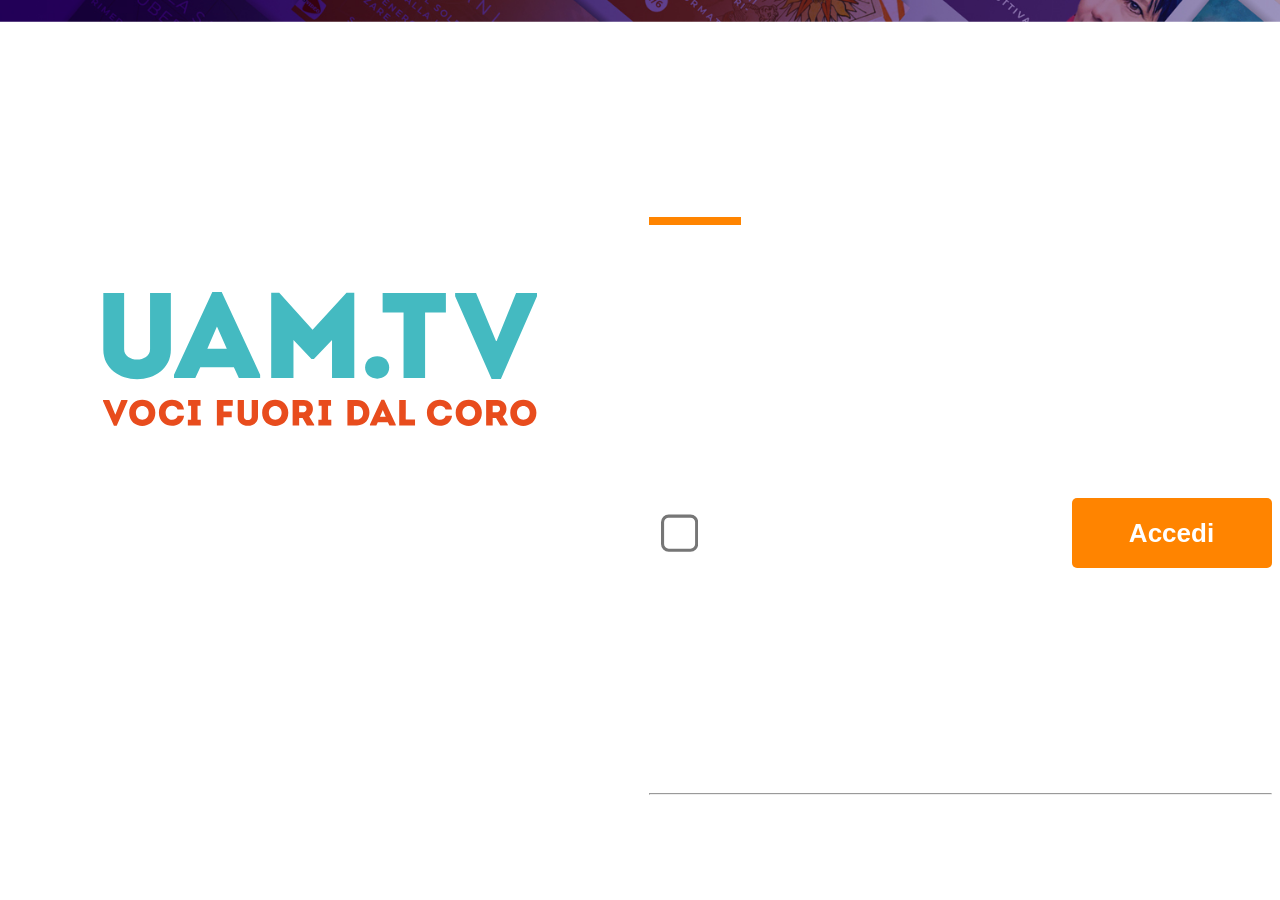
==== commit 31db399c: "alerts and confirm dialog added" ====
--- a/detail/detail.html
+++ b/detail/detail.html
@@ -16,7 +16,7 @@
 
     </head>
 
-    <body>
+     <body>
         <header>
             <img src="../images/logo.svg" alt="">
             <nav>
@@ -129,7 +129,7 @@
                  <span class="age"> 18+</span></p>
                   -->
 
-                <span>
+                <span id="button_layout_id">
 
                 <button id="playButton"  class="play_btn mt-5"><i class="fa fa-play text-white"></i><span class="ml-3">Guarda ora</span>
                 </button>
@@ -141,7 +141,9 @@
 
             </span>
            
-
+                   <p class="unsubscribeText" id="unsubscribeUser">Hai bisogno di sottoscrivere un piano di abbonamento per poter accedere a tutti i contenuti di UAM.TV. Attualmente risulti non ancora abbonato o il tuo abbonamento è scaduto.
+Puoi acquistare un abbonamento dal tuo PC o dallo smartphone accedendo al nostro sito dall'indirizzo 
+https://uam.tv/go/samsung</p>
             <div class="container-fluid">
                 <div class="row mt-5">
                     <div class="col-8 mt-5">
--- a/detail/detail.css
+++ b/detail/detail.css
@@ -533,3 +533,12 @@
 .view_Section{
 	display : none;
 }
+.unsubscribeText{
+	font-size: 1.8rem;
+    color: rgba(255, 132, 0, 1);
+    font-weight: bold;
+    letter-spacing: 1px;
+    position: relative;
+    top: 1rem;
+}	
+	
